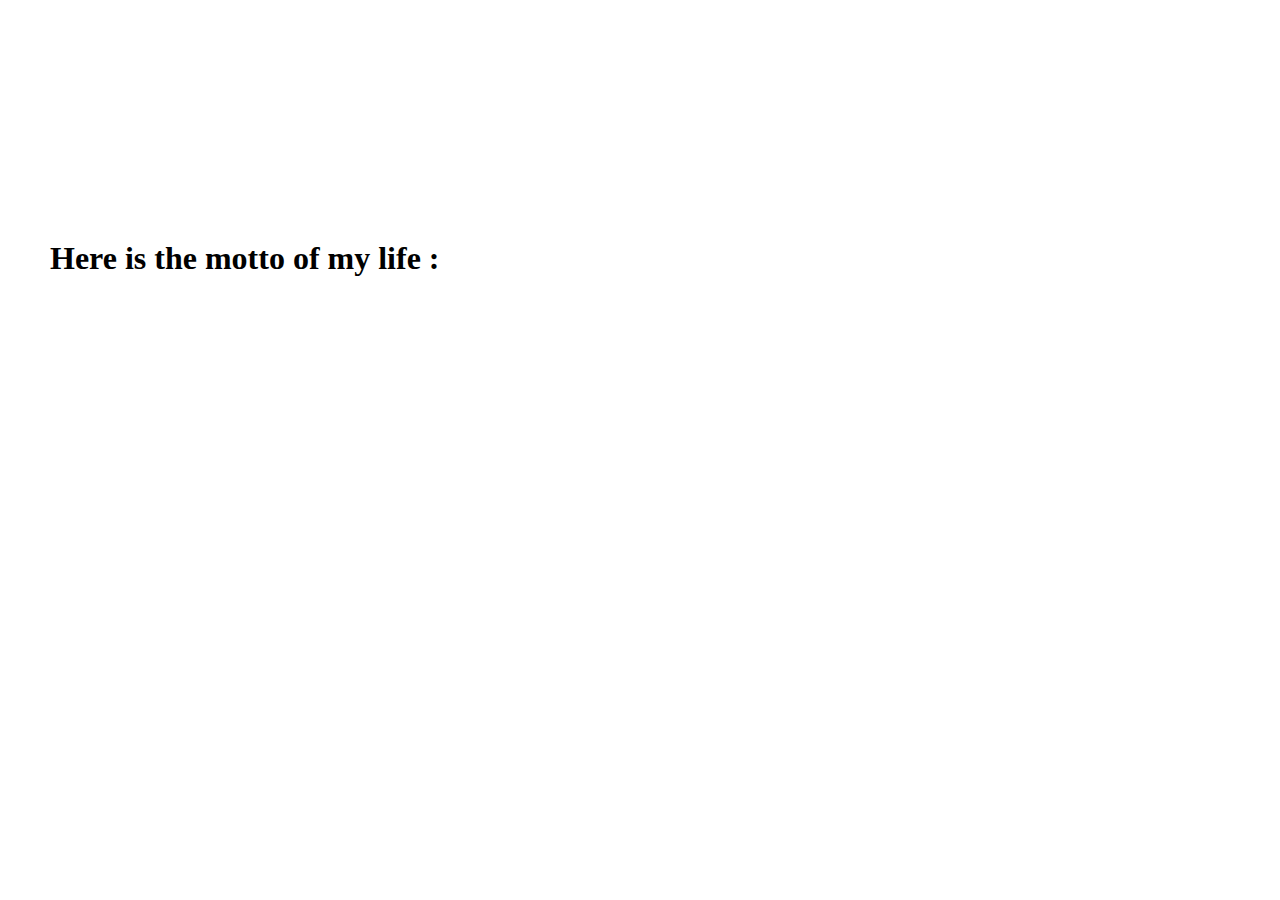
==== week1/index.html @ 01f283f2 "Create index.html" ====
<html>
<head>
  <meta charset="UTF-8">
  <link href="style.css" type="text/css" rel="stylesheet"/>
  <script language="javascript" type="text/javascript" src="../p5.js"></script>
  <!-- uncomment lines below to include extra p5 libraries -->
	<!--<script language="javascript" src="../addons/p5.dom.js"></script>-->
  <!--<script language="javascript" src="../addons/p5.sound.js"></script>-->
  <!--<script language="javascript" type="text/javascript" src="sketch.js"></script> -->
  <!-- this line removes any default padding and style. you might only need one of these values set. -->
  <style> body {padding: 240 50 50 50; margin: 0;} </style>

</head>


<body>

<h1>
	Here is the motto of my life :
	<script type="text/javascript" src="sketch.js"></script>
</h1>



</body>

</html>
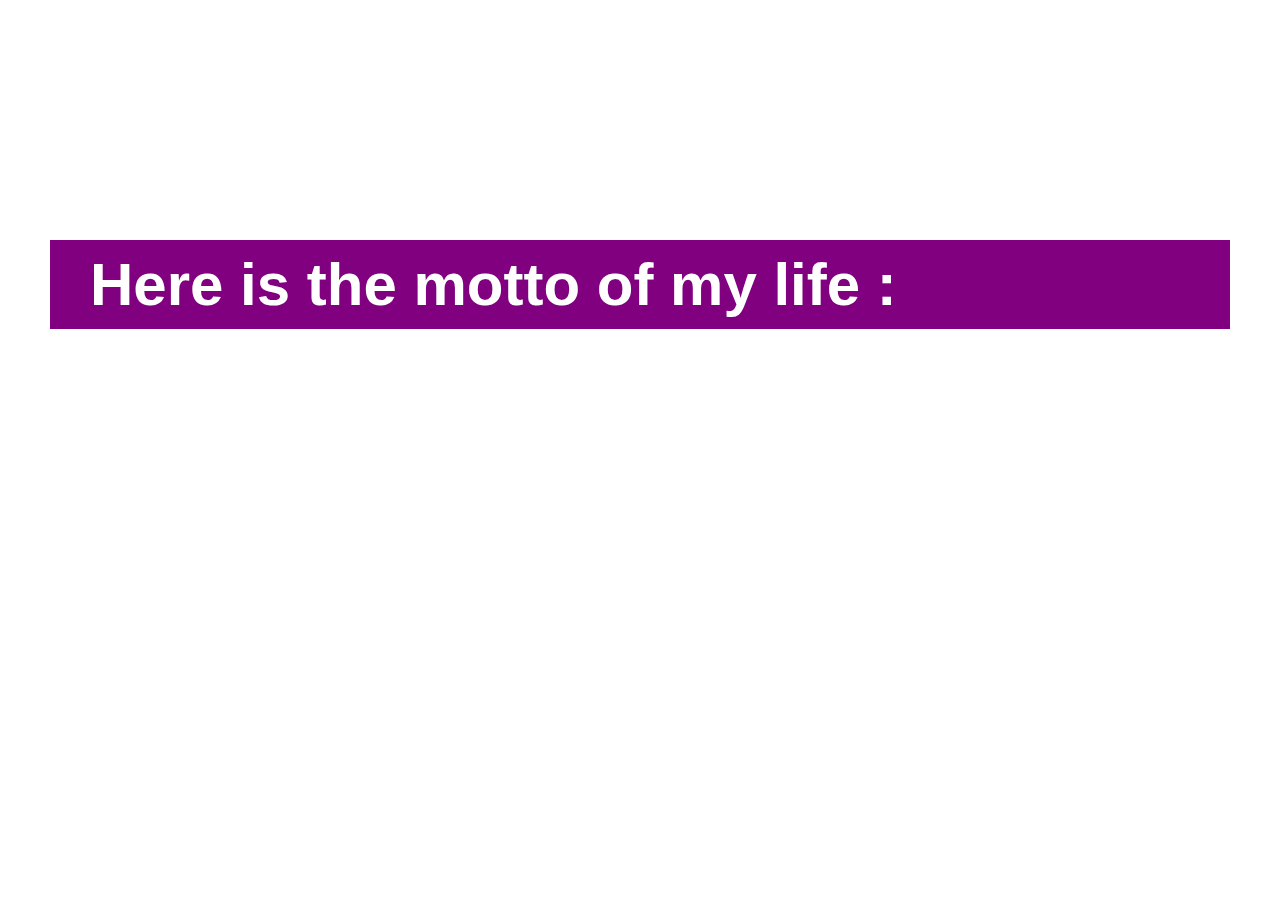
==== commit 845372f4: "Update index.html" ====
--- a/week1/index.html
+++ b/week1/index.html
@@ -16,7 +16,7 @@
 <body>
 
 <h1>
-	Here is the motto of my life :
+	Here is the motto of my life :<br>
 	<script type="text/javascript" src="sketch.js"></script>
 </h1>
 
--- a/week1/style.css
+++ b/week1/style.css
@@ -0,0 +1,13 @@
+body {
+	font-family: sans-serif, Helvetica;
+	background-color: #ffffff;
+	/*background-color: #777777; */
+}
+
+h1 {
+	background-color: Purple;
+	color: #FFFFFF;
+	padding: 10 10 10 40;
+	font-size: 45pt;
+}
+
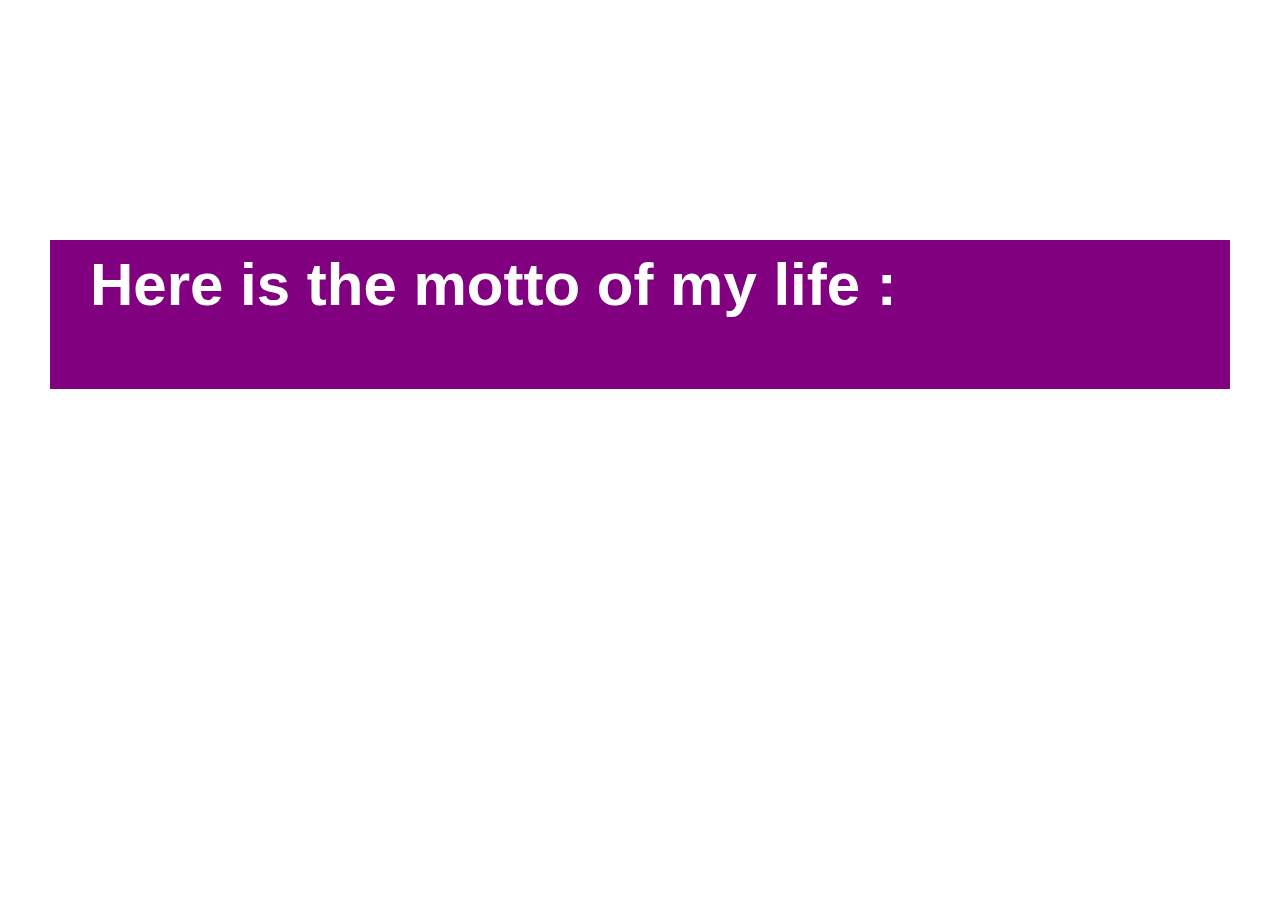
==== commit 98960f5d: "Update index.html" ====
--- a/week1/index.html
+++ b/week1/index.html
@@ -16,8 +16,8 @@
 <body>
 
 <h1>
-	Here is the motto of my life :<br>
-	<script type="text/javascript" src="sketch.js"></script>
+	Here is the motto of my life :
+	<p></p><script type="text/javascript" src="sketch.js"></script>
 </h1>
 
 
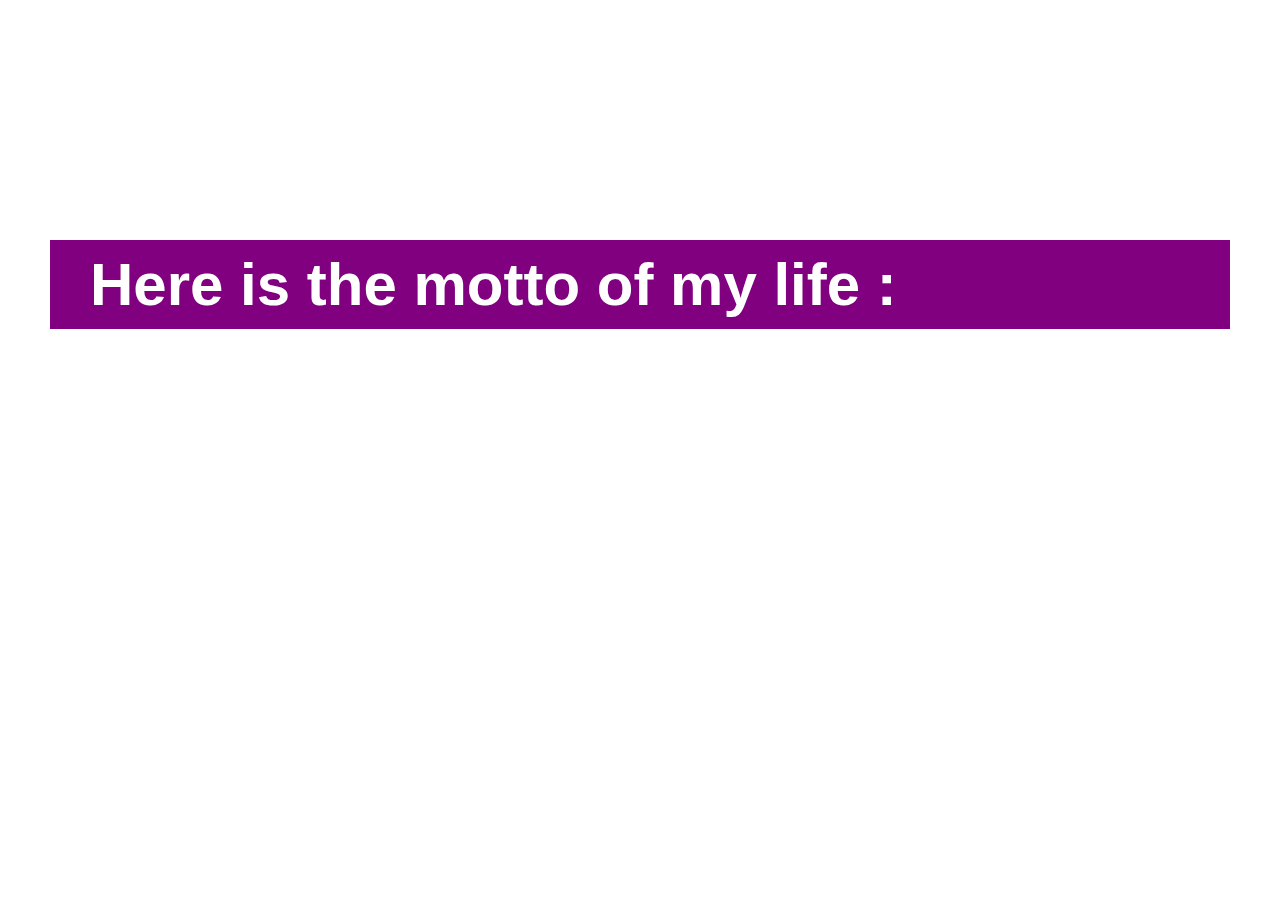
==== commit 9ee7effa: "Update index.html" ====
--- a/week1/index.html
+++ b/week1/index.html
@@ -17,7 +17,7 @@
 
 <h1>
 	Here is the motto of my life :
-	<p></p><script type="text/javascript" src="sketch.js"></script>
+	<br><script type="text/javascript" src="sketch.js"></script>
 </h1>
 
 
